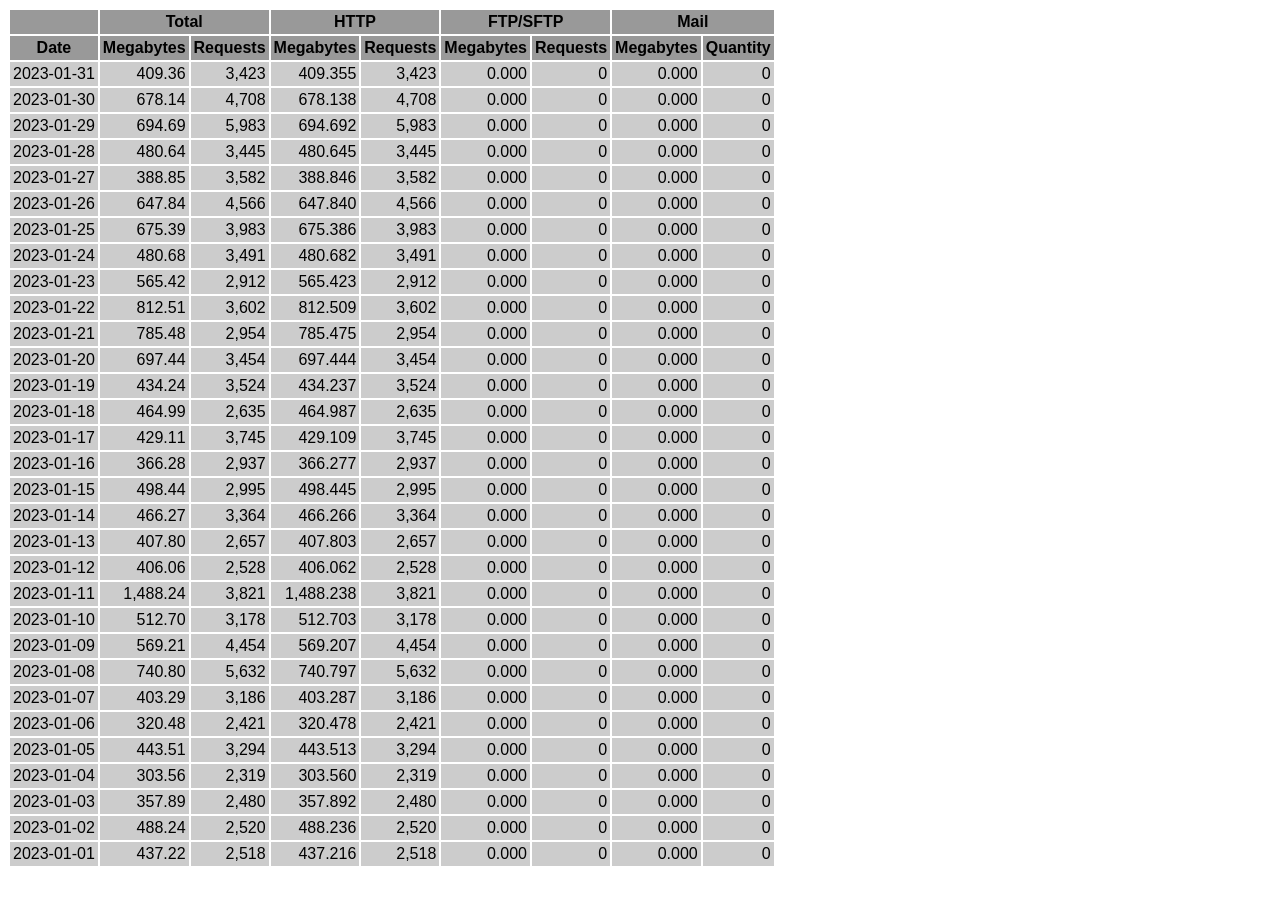
==== logs/traffic.html/01.html @ d1c59f9f "UBA" ====
<!DOCTYPE HTML PUBLIC "-//W3C//DTD HTML 4.01 Transitional//EN" "http://www.w3.org/TR/html4/loose.dtd">

<html>
<head>
<meta http-equiv="Content-Type" content="text/html; charset=utf-8">
<title>traffic.html</title>
<style type="text/css">
<!--
  em,h1,h2,h3,h4,h5,h6,form,input,br,hr,p,td,th,li,ul {
  font-family:Verdana,Arial,Helvetica,sans-serif; }

  td {color:#000000; background-color:#cccccc;}

  th {color:#000000; background-color:#999999;}
-->
</style>
</head>

<body bgcolor="#FFFFFF">

<table border="0" cellspacing="2" cellpadding="3">
<thead>
<tr>
<th></th>
<th colspan="2">Total</th>
<th colspan="2">HTTP</th>
<th colspan="2">FTP/SFTP</th>
<th colspan="2">Mail</th>
</tr>
</thead>
<tbody>
<tr>
<th align="center">Date</th>
<th>Megabytes</th><th>Requests</th>
<th>Megabytes</th><th>Requests</th>
<th>Megabytes</th><th>Requests</th>
<th>Megabytes</th><th>Quantity</th>
</tr>
<tr>
<td>2023-01-31</td>
<td align="right">409.36</td><td align="right">3,423</td>
<td align=right>409.355</td><td align=right>3,423</td>
<td align=right>0.000</td><td align=right>0</td>
<td align=right>0.000</td><td align=right>0</td>
</tr>
<!-- 2023-01-31 409.355 3423 409.355 3423 0.000 0 0.000 0 -->
<tr>
<td>2023-01-30</td>
<td align="right">678.14</td><td align="right">4,708</td>
<td align=right>678.138</td><td align=right>4,708</td>
<td align=right>0.000</td><td align=right>0</td>
<td align=right>0.000</td><td align=right>0</td>
</tr>
<!-- 2023-01-30 678.138 4708 678.138 4708 0.000 0 0.000 0 -->
<tr>
<td>2023-01-29</td>
<td align="right">694.69</td><td align="right">5,983</td>
<td align=right>694.692</td><td align=right>5,983</td>
<td align=right>0.000</td><td align=right>0</td>
<td align=right>0.000</td><td align=right>0</td>
</tr>
<!-- 2023-01-29 694.692 5983 694.692 5983 0.000 0 0.000 0 -->
<tr>
<td>2023-01-28</td>
<td align="right">480.64</td><td align="right">3,445</td>
<td align=right>480.645</td><td align=right>3,445</td>
<td align=right>0.000</td><td align=right>0</td>
<td align=right>0.000</td><td align=right>0</td>
</tr>
<!-- 2023-01-28 480.645 3445 480.645 3445 0.000 0 0.000 0 -->
<tr>
<td>2023-01-27</td>
<td align="right">388.85</td><td align="right">3,582</td>
<td align=right>388.846</td><td align=right>3,582</td>
<td align=right>0.000</td><td align=right>0</td>
<td align=right>0.000</td><td align=right>0</td>
</tr>
<!-- 2023-01-27 388.846 3582 388.846 3582 0.000 0 0.000 0 -->
<tr>
<td>2023-01-26</td>
<td align="right">647.84</td><td align="right">4,566</td>
<td align=right>647.840</td><td align=right>4,566</td>
<td align=right>0.000</td><td align=right>0</td>
<td align=right>0.000</td><td align=right>0</td>
</tr>
<!-- 2023-01-26 647.840 4566 647.840 4566 0.000 0 0.000 0 -->
<tr>
<td>2023-01-25</td>
<td align="right">675.39</td><td align="right">3,983</td>
<td align=right>675.386</td><td align=right>3,983</td>
<td align=right>0.000</td><td align=right>0</td>
<td align=right>0.000</td><td align=right>0</td>
</tr>
<!-- 2023-01-25 675.386 3983 675.386 3983 0.000 0 0.000 0 -->
<tr>
<td>2023-01-24</td>
<td align="right">480.68</td><td align="right">3,491</td>
<td align=right>480.682</td><td align=right>3,491</td>
<td align=right>0.000</td><td align=right>0</td>
<td align=right>0.000</td><td align=right>0</td>
</tr>
<!-- 2023-01-24 480.682 3491 480.682 3491 0.000 0 0.000 0 -->
<tr>
<td>2023-01-23</td>
<td align="right">565.42</td><td align="right">2,912</td>
<td align=right>565.423</td><td align=right>2,912</td>
<td align=right>0.000</td><td align=right>0</td>
<td align=right>0.000</td><td align=right>0</td>
</tr>
<!-- 2023-01-23 565.423 2912 565.423 2912 0.000 0 0.000 0 -->
<tr>
<td>2023-01-22</td>
<td align="right">812.51</td><td align="right">3,602</td>
<td align=right>812.509</td><td align=right>3,602</td>
<td align=right>0.000</td><td align=right>0</td>
<td align=right>0.000</td><td align=right>0</td>
</tr>
<!-- 2023-01-22 812.509 3602 812.509 3602 0.000 0 0.000 0 -->
<tr>
<td>2023-01-21</td>
<td align="right">785.48</td><td align="right">2,954</td>
<td align=right>785.475</td><td align=right>2,954</td>
<td align=right>0.000</td><td align=right>0</td>
<td align=right>0.000</td><td align=right>0</td>
</tr>
<!-- 2023-01-21 785.475 2954 785.475 2954 0.000 0 0.000 0 -->
<tr>
<td>2023-01-20</td>
<td align="right">697.44</td><td align="right">3,454</td>
<td align=right>697.444</td><td align=right>3,454</td>
<td align=right>0.000</td><td align=right>0</td>
<td align=right>0.000</td><td align=right>0</td>
</tr>
<!-- 2023-01-20 697.444 3454 697.444 3454 0.000 0 0.000 0 -->
<tr>
<td>2023-01-19</td>
<td align="right">434.24</td><td align="right">3,524</td>
<td align=right>434.237</td><td align=right>3,524</td>
<td align=right>0.000</td><td align=right>0</td>
<td align=right>0.000</td><td align=right>0</td>
</tr>
<!-- 2023-01-19 434.237 3524 434.237 3524 0.000 0 0.000 0 -->
<tr>
<td>2023-01-18</td>
<td align="right">464.99</td><td align="right">2,635</td>
<td align=right>464.987</td><td align=right>2,635</td>
<td align=right>0.000</td><td align=right>0</td>
<td align=right>0.000</td><td align=right>0</td>
</tr>
<!-- 2023-01-18 464.987 2635 464.987 2635 0.000 0 0.000 0 -->
<tr>
<td>2023-01-17</td>
<td align="right">429.11</td><td align="right">3,745</td>
<td align=right>429.109</td><td align=right>3,745</td>
<td align=right>0.000</td><td align=right>0</td>
<td align=right>0.000</td><td align=right>0</td>
</tr>
<!-- 2023-01-17 429.109 3745 429.109 3745 0.000 0 0.000 0 -->
<tr>
<td>2023-01-16</td>
<td align="right">366.28</td><td align="right">2,937</td>
<td align=right>366.277</td><td align=right>2,937</td>
<td align=right>0.000</td><td align=right>0</td>
<td align=right>0.000</td><td align=right>0</td>
</tr>
<!-- 2023-01-16 366.277 2937 366.277 2937 0.000 0 0.000 0 -->
<tr>
<td>2023-01-15</td>
<td align="right">498.44</td><td align="right">2,995</td>
<td align=right>498.445</td><td align=right>2,995</td>
<td align=right>0.000</td><td align=right>0</td>
<td align=right>0.000</td><td align=right>0</td>
</tr>
<!-- 2023-01-15 498.445 2995 498.445 2995 0.000 0 0.000 0 -->
<tr>
<td>2023-01-14</td>
<td align="right">466.27</td><td align="right">3,364</td>
<td align=right>466.266</td><td align=right>3,364</td>
<td align=right>0.000</td><td align=right>0</td>
<td align=right>0.000</td><td align=right>0</td>
</tr>
<!-- 2023-01-14 466.266 3364 466.266 3364 0.000 0 0.000 0 -->
<tr>
<td>2023-01-13</td>
<td align="right">407.80</td><td align="right">2,657</td>
<td align=right>407.803</td><td align=right>2,657</td>
<td align=right>0.000</td><td align=right>0</td>
<td align=right>0.000</td><td align=right>0</td>
</tr>
<!-- 2023-01-13 407.803 2657 407.803 2657 0.000 0 0.000 0 -->
<tr>
<td>2023-01-12</td>
<td align="right">406.06</td><td align="right">2,528</td>
<td align=right>406.062</td><td align=right>2,528</td>
<td align=right>0.000</td><td align=right>0</td>
<td align=right>0.000</td><td align=right>0</td>
</tr>
<!-- 2023-01-12 406.062 2528 406.062 2528 0.000 0 0.000 0 -->
<tr>
<td>2023-01-11</td>
<td align="right">1,488.24</td><td align="right">3,821</td>
<td align=right>1,488.238</td><td align=right>3,821</td>
<td align=right>0.000</td><td align=right>0</td>
<td align=right>0.000</td><td align=right>0</td>
</tr>
<!-- 2023-01-11 1488.238 3821 1488.238 3821 0.000 0 0.000 0 -->
<tr>
<td>2023-01-10</td>
<td align="right">512.70</td><td align="right">3,178</td>
<td align=right>512.703</td><td align=right>3,178</td>
<td align=right>0.000</td><td align=right>0</td>
<td align=right>0.000</td><td align=right>0</td>
</tr>
<!-- 2023-01-10 512.703 3178 512.703 3178 0.000 0 0.000 0 -->
<tr>
<td>2023-01-09</td>
<td align="right">569.21</td><td align="right">4,454</td>
<td align=right>569.207</td><td align=right>4,454</td>
<td align=right>0.000</td><td align=right>0</td>
<td align=right>0.000</td><td align=right>0</td>
</tr>
<!-- 2023-01-09 569.207 4454 569.207 4454 0.000 0 0.000 0 -->
<tr>
<td>2023-01-08</td>
<td align="right">740.80</td><td align="right">5,632</td>
<td align=right>740.797</td><td align=right>5,632</td>
<td align=right>0.000</td><td align=right>0</td>
<td align=right>0.000</td><td align=right>0</td>
</tr>
<!-- 2023-01-08 740.797 5632 740.797 5632 0.000 0 0.000 0 -->
<tr>
<td>2023-01-07</td>
<td align="right">403.29</td><td align="right">3,186</td>
<td align=right>403.287</td><td align=right>3,186</td>
<td align=right>0.000</td><td align=right>0</td>
<td align=right>0.000</td><td align=right>0</td>
</tr>
<!-- 2023-01-07 403.287 3186 403.287 3186 0.000 0 0.000 0 -->
<tr>
<td>2023-01-06</td>
<td align="right">320.48</td><td align="right">2,421</td>
<td align=right>320.478</td><td align=right>2,421</td>
<td align=right>0.000</td><td align=right>0</td>
<td align=right>0.000</td><td align=right>0</td>
</tr>
<!-- 2023-01-06 320.478 2421 320.478 2421 0.000 0 0.000 0 -->
<tr>
<td>2023-01-05</td>
<td align="right">443.51</td><td align="right">3,294</td>
<td align=right>443.513</td><td align=right>3,294</td>
<td align=right>0.000</td><td align=right>0</td>
<td align=right>0.000</td><td align=right>0</td>
</tr>
<!-- 2023-01-05 443.513 3294 443.513 3294 0.000 0 0.000 0 -->
<tr>
<td>2023-01-04</td>
<td align="right">303.56</td><td align="right">2,319</td>
<td align=right>303.560</td><td align=right>2,319</td>
<td align=right>0.000</td><td align=right>0</td>
<td align=right>0.000</td><td align=right>0</td>
</tr>
<!-- 2023-01-04 303.560 2319 303.560 2319 0.000 0 0.000 0 -->
<tr>
<td>2023-01-03</td>
<td align="right">357.89</td><td align="right">2,480</td>
<td align=right>357.892</td><td align=right>2,480</td>
<td align=right>0.000</td><td align=right>0</td>
<td align=right>0.000</td><td align=right>0</td>
</tr>
<!-- 2023-01-03 357.892 2480 357.892 2480 0.000 0 0.000 0 -->
<tr>
<td>2023-01-02</td>
<td align="right">488.24</td><td align="right">2,520</td>
<td align=right>488.236</td><td align=right>2,520</td>
<td align=right>0.000</td><td align=right>0</td>
<td align=right>0.000</td><td align=right>0</td>
</tr>
<!-- 2023-01-02 488.236 2520 488.236 2520 0.000 0 0.000 0 -->
<tr>
<td>2023-01-01</td>
<td align="right">437.22</td><td align="right">2,518</td>
<td align=right>437.216</td><td align=right>2,518</td>
<td align=right>0.000</td><td align=right>0</td>
<td align=right>0.000</td><td align=right>0</td>
</tr>
<!-- 2023-01-01 437.216 2518 437.216 2518 0.000 0 0.000 0 -->
</tbody>
</table>

</body>
</html>
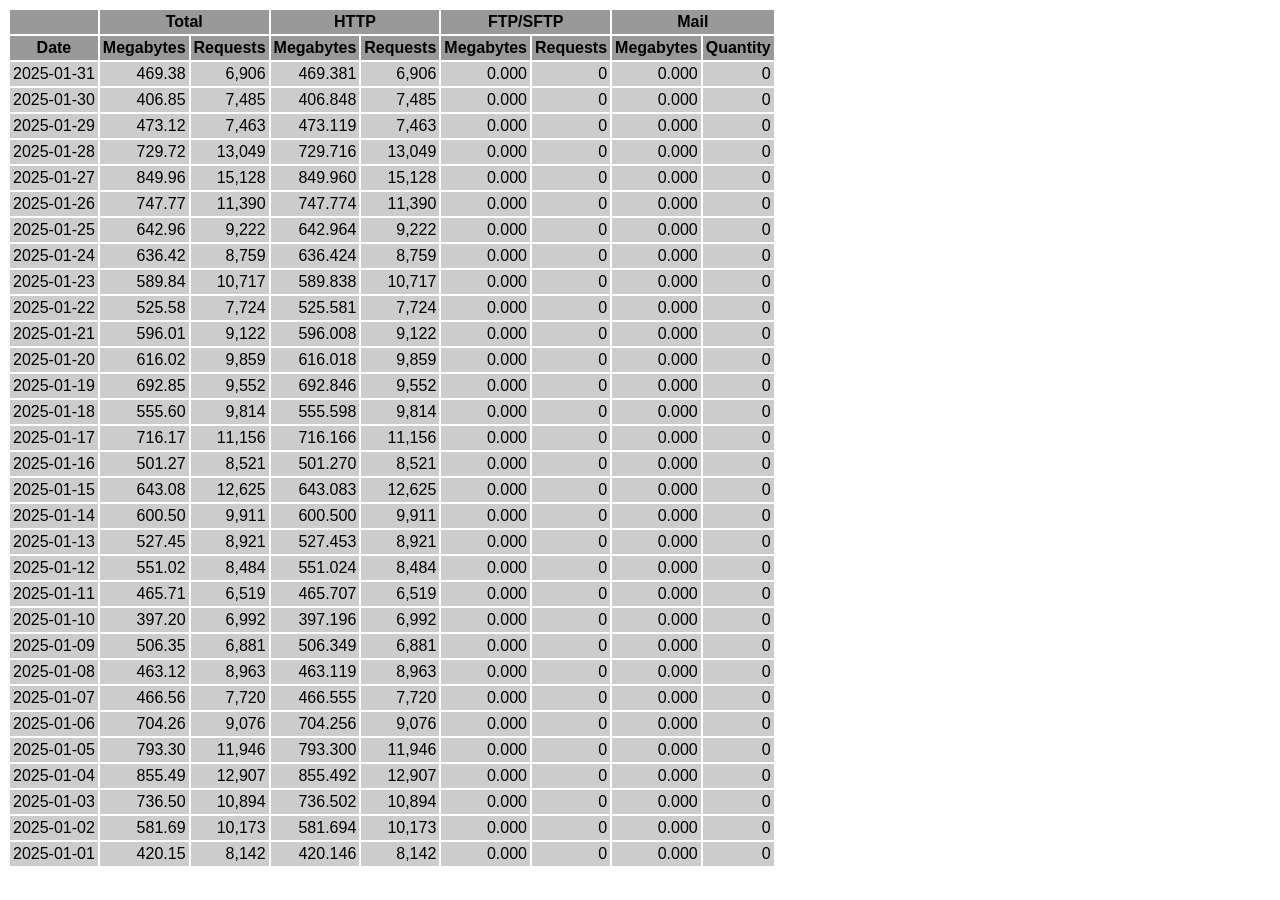
==== commit b5961d42: "Next sprint tasks" ====
--- a/logs/traffic.html/01.html
+++ b/logs/traffic.html/01.html
@@ -37,253 +37,253 @@
 <th>Megabytes</th><th>Quantity</th>
 </tr>
 <tr>
-<td>2023-01-31</td>
-<td align="right">409.36</td><td align="right">3,423</td>
-<td align=right>409.355</td><td align=right>3,423</td>
-<td align=right>0.000</td><td align=right>0</td>
-<td align=right>0.000</td><td align=right>0</td>
-</tr>
-<!-- 2023-01-31 409.355 3423 409.355 3423 0.000 0 0.000 0 -->
-<tr>
-<td>2023-01-30</td>
-<td align="right">678.14</td><td align="right">4,708</td>
-<td align=right>678.138</td><td align=right>4,708</td>
-<td align=right>0.000</td><td align=right>0</td>
-<td align=right>0.000</td><td align=right>0</td>
-</tr>
-<!-- 2023-01-30 678.138 4708 678.138 4708 0.000 0 0.000 0 -->
-<tr>
-<td>2023-01-29</td>
-<td align="right">694.69</td><td align="right">5,983</td>
-<td align=right>694.692</td><td align=right>5,983</td>
-<td align=right>0.000</td><td align=right>0</td>
-<td align=right>0.000</td><td align=right>0</td>
-</tr>
-<!-- 2023-01-29 694.692 5983 694.692 5983 0.000 0 0.000 0 -->
-<tr>
-<td>2023-01-28</td>
-<td align="right">480.64</td><td align="right">3,445</td>
-<td align=right>480.645</td><td align=right>3,445</td>
-<td align=right>0.000</td><td align=right>0</td>
-<td align=right>0.000</td><td align=right>0</td>
-</tr>
-<!-- 2023-01-28 480.645 3445 480.645 3445 0.000 0 0.000 0 -->
-<tr>
-<td>2023-01-27</td>
-<td align="right">388.85</td><td align="right">3,582</td>
-<td align=right>388.846</td><td align=right>3,582</td>
-<td align=right>0.000</td><td align=right>0</td>
-<td align=right>0.000</td><td align=right>0</td>
-</tr>
-<!-- 2023-01-27 388.846 3582 388.846 3582 0.000 0 0.000 0 -->
-<tr>
-<td>2023-01-26</td>
-<td align="right">647.84</td><td align="right">4,566</td>
-<td align=right>647.840</td><td align=right>4,566</td>
-<td align=right>0.000</td><td align=right>0</td>
-<td align=right>0.000</td><td align=right>0</td>
-</tr>
-<!-- 2023-01-26 647.840 4566 647.840 4566 0.000 0 0.000 0 -->
-<tr>
-<td>2023-01-25</td>
-<td align="right">675.39</td><td align="right">3,983</td>
-<td align=right>675.386</td><td align=right>3,983</td>
-<td align=right>0.000</td><td align=right>0</td>
-<td align=right>0.000</td><td align=right>0</td>
-</tr>
-<!-- 2023-01-25 675.386 3983 675.386 3983 0.000 0 0.000 0 -->
-<tr>
-<td>2023-01-24</td>
-<td align="right">480.68</td><td align="right">3,491</td>
-<td align=right>480.682</td><td align=right>3,491</td>
-<td align=right>0.000</td><td align=right>0</td>
-<td align=right>0.000</td><td align=right>0</td>
-</tr>
-<!-- 2023-01-24 480.682 3491 480.682 3491 0.000 0 0.000 0 -->
-<tr>
-<td>2023-01-23</td>
-<td align="right">565.42</td><td align="right">2,912</td>
-<td align=right>565.423</td><td align=right>2,912</td>
-<td align=right>0.000</td><td align=right>0</td>
-<td align=right>0.000</td><td align=right>0</td>
-</tr>
-<!-- 2023-01-23 565.423 2912 565.423 2912 0.000 0 0.000 0 -->
-<tr>
-<td>2023-01-22</td>
-<td align="right">812.51</td><td align="right">3,602</td>
-<td align=right>812.509</td><td align=right>3,602</td>
-<td align=right>0.000</td><td align=right>0</td>
-<td align=right>0.000</td><td align=right>0</td>
-</tr>
-<!-- 2023-01-22 812.509 3602 812.509 3602 0.000 0 0.000 0 -->
-<tr>
-<td>2023-01-21</td>
-<td align="right">785.48</td><td align="right">2,954</td>
-<td align=right>785.475</td><td align=right>2,954</td>
-<td align=right>0.000</td><td align=right>0</td>
-<td align=right>0.000</td><td align=right>0</td>
-</tr>
-<!-- 2023-01-21 785.475 2954 785.475 2954 0.000 0 0.000 0 -->
-<tr>
-<td>2023-01-20</td>
-<td align="right">697.44</td><td align="right">3,454</td>
-<td align=right>697.444</td><td align=right>3,454</td>
-<td align=right>0.000</td><td align=right>0</td>
-<td align=right>0.000</td><td align=right>0</td>
-</tr>
-<!-- 2023-01-20 697.444 3454 697.444 3454 0.000 0 0.000 0 -->
-<tr>
-<td>2023-01-19</td>
-<td align="right">434.24</td><td align="right">3,524</td>
-<td align=right>434.237</td><td align=right>3,524</td>
-<td align=right>0.000</td><td align=right>0</td>
-<td align=right>0.000</td><td align=right>0</td>
-</tr>
-<!-- 2023-01-19 434.237 3524 434.237 3524 0.000 0 0.000 0 -->
-<tr>
-<td>2023-01-18</td>
-<td align="right">464.99</td><td align="right">2,635</td>
-<td align=right>464.987</td><td align=right>2,635</td>
-<td align=right>0.000</td><td align=right>0</td>
-<td align=right>0.000</td><td align=right>0</td>
-</tr>
-<!-- 2023-01-18 464.987 2635 464.987 2635 0.000 0 0.000 0 -->
-<tr>
-<td>2023-01-17</td>
-<td align="right">429.11</td><td align="right">3,745</td>
-<td align=right>429.109</td><td align=right>3,745</td>
-<td align=right>0.000</td><td align=right>0</td>
-<td align=right>0.000</td><td align=right>0</td>
-</tr>
-<!-- 2023-01-17 429.109 3745 429.109 3745 0.000 0 0.000 0 -->
-<tr>
-<td>2023-01-16</td>
-<td align="right">366.28</td><td align="right">2,937</td>
-<td align=right>366.277</td><td align=right>2,937</td>
-<td align=right>0.000</td><td align=right>0</td>
-<td align=right>0.000</td><td align=right>0</td>
-</tr>
-<!-- 2023-01-16 366.277 2937 366.277 2937 0.000 0 0.000 0 -->
-<tr>
-<td>2023-01-15</td>
-<td align="right">498.44</td><td align="right">2,995</td>
-<td align=right>498.445</td><td align=right>2,995</td>
-<td align=right>0.000</td><td align=right>0</td>
-<td align=right>0.000</td><td align=right>0</td>
-</tr>
-<!-- 2023-01-15 498.445 2995 498.445 2995 0.000 0 0.000 0 -->
-<tr>
-<td>2023-01-14</td>
-<td align="right">466.27</td><td align="right">3,364</td>
-<td align=right>466.266</td><td align=right>3,364</td>
-<td align=right>0.000</td><td align=right>0</td>
-<td align=right>0.000</td><td align=right>0</td>
-</tr>
-<!-- 2023-01-14 466.266 3364 466.266 3364 0.000 0 0.000 0 -->
-<tr>
-<td>2023-01-13</td>
-<td align="right">407.80</td><td align="right">2,657</td>
-<td align=right>407.803</td><td align=right>2,657</td>
-<td align=right>0.000</td><td align=right>0</td>
-<td align=right>0.000</td><td align=right>0</td>
-</tr>
-<!-- 2023-01-13 407.803 2657 407.803 2657 0.000 0 0.000 0 -->
-<tr>
-<td>2023-01-12</td>
-<td align="right">406.06</td><td align="right">2,528</td>
-<td align=right>406.062</td><td align=right>2,528</td>
-<td align=right>0.000</td><td align=right>0</td>
-<td align=right>0.000</td><td align=right>0</td>
-</tr>
-<!-- 2023-01-12 406.062 2528 406.062 2528 0.000 0 0.000 0 -->
-<tr>
-<td>2023-01-11</td>
-<td align="right">1,488.24</td><td align="right">3,821</td>
-<td align=right>1,488.238</td><td align=right>3,821</td>
-<td align=right>0.000</td><td align=right>0</td>
-<td align=right>0.000</td><td align=right>0</td>
-</tr>
-<!-- 2023-01-11 1488.238 3821 1488.238 3821 0.000 0 0.000 0 -->
-<tr>
-<td>2023-01-10</td>
-<td align="right">512.70</td><td align="right">3,178</td>
-<td align=right>512.703</td><td align=right>3,178</td>
-<td align=right>0.000</td><td align=right>0</td>
-<td align=right>0.000</td><td align=right>0</td>
-</tr>
-<!-- 2023-01-10 512.703 3178 512.703 3178 0.000 0 0.000 0 -->
-<tr>
-<td>2023-01-09</td>
-<td align="right">569.21</td><td align="right">4,454</td>
-<td align=right>569.207</td><td align=right>4,454</td>
-<td align=right>0.000</td><td align=right>0</td>
-<td align=right>0.000</td><td align=right>0</td>
-</tr>
-<!-- 2023-01-09 569.207 4454 569.207 4454 0.000 0 0.000 0 -->
-<tr>
-<td>2023-01-08</td>
-<td align="right">740.80</td><td align="right">5,632</td>
-<td align=right>740.797</td><td align=right>5,632</td>
-<td align=right>0.000</td><td align=right>0</td>
-<td align=right>0.000</td><td align=right>0</td>
-</tr>
-<!-- 2023-01-08 740.797 5632 740.797 5632 0.000 0 0.000 0 -->
-<tr>
-<td>2023-01-07</td>
-<td align="right">403.29</td><td align="right">3,186</td>
-<td align=right>403.287</td><td align=right>3,186</td>
-<td align=right>0.000</td><td align=right>0</td>
-<td align=right>0.000</td><td align=right>0</td>
-</tr>
-<!-- 2023-01-07 403.287 3186 403.287 3186 0.000 0 0.000 0 -->
-<tr>
-<td>2023-01-06</td>
-<td align="right">320.48</td><td align="right">2,421</td>
-<td align=right>320.478</td><td align=right>2,421</td>
-<td align=right>0.000</td><td align=right>0</td>
-<td align=right>0.000</td><td align=right>0</td>
-</tr>
-<!-- 2023-01-06 320.478 2421 320.478 2421 0.000 0 0.000 0 -->
-<tr>
-<td>2023-01-05</td>
-<td align="right">443.51</td><td align="right">3,294</td>
-<td align=right>443.513</td><td align=right>3,294</td>
-<td align=right>0.000</td><td align=right>0</td>
-<td align=right>0.000</td><td align=right>0</td>
-</tr>
-<!-- 2023-01-05 443.513 3294 443.513 3294 0.000 0 0.000 0 -->
-<tr>
-<td>2023-01-04</td>
-<td align="right">303.56</td><td align="right">2,319</td>
-<td align=right>303.560</td><td align=right>2,319</td>
-<td align=right>0.000</td><td align=right>0</td>
-<td align=right>0.000</td><td align=right>0</td>
-</tr>
-<!-- 2023-01-04 303.560 2319 303.560 2319 0.000 0 0.000 0 -->
-<tr>
-<td>2023-01-03</td>
-<td align="right">357.89</td><td align="right">2,480</td>
-<td align=right>357.892</td><td align=right>2,480</td>
-<td align=right>0.000</td><td align=right>0</td>
-<td align=right>0.000</td><td align=right>0</td>
-</tr>
-<!-- 2023-01-03 357.892 2480 357.892 2480 0.000 0 0.000 0 -->
-<tr>
-<td>2023-01-02</td>
-<td align="right">488.24</td><td align="right">2,520</td>
-<td align=right>488.236</td><td align=right>2,520</td>
-<td align=right>0.000</td><td align=right>0</td>
-<td align=right>0.000</td><td align=right>0</td>
-</tr>
-<!-- 2023-01-02 488.236 2520 488.236 2520 0.000 0 0.000 0 -->
-<tr>
-<td>2023-01-01</td>
-<td align="right">437.22</td><td align="right">2,518</td>
-<td align=right>437.216</td><td align=right>2,518</td>
-<td align=right>0.000</td><td align=right>0</td>
-<td align=right>0.000</td><td align=right>0</td>
-</tr>
-<!-- 2023-01-01 437.216 2518 437.216 2518 0.000 0 0.000 0 -->
+<td>2025-01-31</td>
+<td align="right">469.38</td><td align="right">6,906</td>
+<td align=right>469.381</td><td align=right>6,906</td>
+<td align=right>0.000</td><td align=right>0</td>
+<td align=right>0.000</td><td align=right>0</td>
+</tr>
+<!-- 2025-01-31 469.381 6906 469.381 6906 0.000 0 0.000 0 -->
+<tr>
+<td>2025-01-30</td>
+<td align="right">406.85</td><td align="right">7,485</td>
+<td align=right>406.848</td><td align=right>7,485</td>
+<td align=right>0.000</td><td align=right>0</td>
+<td align=right>0.000</td><td align=right>0</td>
+</tr>
+<!-- 2025-01-30 406.848 7485 406.848 7485 0.000 0 0.000 0 -->
+<tr>
+<td>2025-01-29</td>
+<td align="right">473.12</td><td align="right">7,463</td>
+<td align=right>473.119</td><td align=right>7,463</td>
+<td align=right>0.000</td><td align=right>0</td>
+<td align=right>0.000</td><td align=right>0</td>
+</tr>
+<!-- 2025-01-29 473.119 7463 473.119 7463 0.000 0 0.000 0 -->
+<tr>
+<td>2025-01-28</td>
+<td align="right">729.72</td><td align="right">13,049</td>
+<td align=right>729.716</td><td align=right>13,049</td>
+<td align=right>0.000</td><td align=right>0</td>
+<td align=right>0.000</td><td align=right>0</td>
+</tr>
+<!-- 2025-01-28 729.716 13049 729.716 13049 0.000 0 0.000 0 -->
+<tr>
+<td>2025-01-27</td>
+<td align="right">849.96</td><td align="right">15,128</td>
+<td align=right>849.960</td><td align=right>15,128</td>
+<td align=right>0.000</td><td align=right>0</td>
+<td align=right>0.000</td><td align=right>0</td>
+</tr>
+<!-- 2025-01-27 849.960 15128 849.960 15128 0.000 0 0.000 0 -->
+<tr>
+<td>2025-01-26</td>
+<td align="right">747.77</td><td align="right">11,390</td>
+<td align=right>747.774</td><td align=right>11,390</td>
+<td align=right>0.000</td><td align=right>0</td>
+<td align=right>0.000</td><td align=right>0</td>
+</tr>
+<!-- 2025-01-26 747.774 11390 747.774 11390 0.000 0 0.000 0 -->
+<tr>
+<td>2025-01-25</td>
+<td align="right">642.96</td><td align="right">9,222</td>
+<td align=right>642.964</td><td align=right>9,222</td>
+<td align=right>0.000</td><td align=right>0</td>
+<td align=right>0.000</td><td align=right>0</td>
+</tr>
+<!-- 2025-01-25 642.964 9222 642.964 9222 0.000 0 0.000 0 -->
+<tr>
+<td>2025-01-24</td>
+<td align="right">636.42</td><td align="right">8,759</td>
+<td align=right>636.424</td><td align=right>8,759</td>
+<td align=right>0.000</td><td align=right>0</td>
+<td align=right>0.000</td><td align=right>0</td>
+</tr>
+<!-- 2025-01-24 636.424 8759 636.424 8759 0.000 0 0.000 0 -->
+<tr>
+<td>2025-01-23</td>
+<td align="right">589.84</td><td align="right">10,717</td>
+<td align=right>589.838</td><td align=right>10,717</td>
+<td align=right>0.000</td><td align=right>0</td>
+<td align=right>0.000</td><td align=right>0</td>
+</tr>
+<!-- 2025-01-23 589.838 10717 589.838 10717 0.000 0 0.000 0 -->
+<tr>
+<td>2025-01-22</td>
+<td align="right">525.58</td><td align="right">7,724</td>
+<td align=right>525.581</td><td align=right>7,724</td>
+<td align=right>0.000</td><td align=right>0</td>
+<td align=right>0.000</td><td align=right>0</td>
+</tr>
+<!-- 2025-01-22 525.581 7724 525.581 7724 0.000 0 0.000 0 -->
+<tr>
+<td>2025-01-21</td>
+<td align="right">596.01</td><td align="right">9,122</td>
+<td align=right>596.008</td><td align=right>9,122</td>
+<td align=right>0.000</td><td align=right>0</td>
+<td align=right>0.000</td><td align=right>0</td>
+</tr>
+<!-- 2025-01-21 596.008 9122 596.008 9122 0.000 0 0.000 0 -->
+<tr>
+<td>2025-01-20</td>
+<td align="right">616.02</td><td align="right">9,859</td>
+<td align=right>616.018</td><td align=right>9,859</td>
+<td align=right>0.000</td><td align=right>0</td>
+<td align=right>0.000</td><td align=right>0</td>
+</tr>
+<!-- 2025-01-20 616.018 9859 616.018 9859 0.000 0 0.000 0 -->
+<tr>
+<td>2025-01-19</td>
+<td align="right">692.85</td><td align="right">9,552</td>
+<td align=right>692.846</td><td align=right>9,552</td>
+<td align=right>0.000</td><td align=right>0</td>
+<td align=right>0.000</td><td align=right>0</td>
+</tr>
+<!-- 2025-01-19 692.846 9552 692.846 9552 0.000 0 0.000 0 -->
+<tr>
+<td>2025-01-18</td>
+<td align="right">555.60</td><td align="right">9,814</td>
+<td align=right>555.598</td><td align=right>9,814</td>
+<td align=right>0.000</td><td align=right>0</td>
+<td align=right>0.000</td><td align=right>0</td>
+</tr>
+<!-- 2025-01-18 555.598 9814 555.598 9814 0.000 0 0.000 0 -->
+<tr>
+<td>2025-01-17</td>
+<td align="right">716.17</td><td align="right">11,156</td>
+<td align=right>716.166</td><td align=right>11,156</td>
+<td align=right>0.000</td><td align=right>0</td>
+<td align=right>0.000</td><td align=right>0</td>
+</tr>
+<!-- 2025-01-17 716.166 11156 716.166 11156 0.000 0 0.000 0 -->
+<tr>
+<td>2025-01-16</td>
+<td align="right">501.27</td><td align="right">8,521</td>
+<td align=right>501.270</td><td align=right>8,521</td>
+<td align=right>0.000</td><td align=right>0</td>
+<td align=right>0.000</td><td align=right>0</td>
+</tr>
+<!-- 2025-01-16 501.270 8521 501.270 8521 0.000 0 0.000 0 -->
+<tr>
+<td>2025-01-15</td>
+<td align="right">643.08</td><td align="right">12,625</td>
+<td align=right>643.083</td><td align=right>12,625</td>
+<td align=right>0.000</td><td align=right>0</td>
+<td align=right>0.000</td><td align=right>0</td>
+</tr>
+<!-- 2025-01-15 643.083 12625 643.083 12625 0.000 0 0.000 0 -->
+<tr>
+<td>2025-01-14</td>
+<td align="right">600.50</td><td align="right">9,911</td>
+<td align=right>600.500</td><td align=right>9,911</td>
+<td align=right>0.000</td><td align=right>0</td>
+<td align=right>0.000</td><td align=right>0</td>
+</tr>
+<!-- 2025-01-14 600.500 9911 600.500 9911 0.000 0 0.000 0 -->
+<tr>
+<td>2025-01-13</td>
+<td align="right">527.45</td><td align="right">8,921</td>
+<td align=right>527.453</td><td align=right>8,921</td>
+<td align=right>0.000</td><td align=right>0</td>
+<td align=right>0.000</td><td align=right>0</td>
+</tr>
+<!-- 2025-01-13 527.453 8921 527.453 8921 0.000 0 0.000 0 -->
+<tr>
+<td>2025-01-12</td>
+<td align="right">551.02</td><td align="right">8,484</td>
+<td align=right>551.024</td><td align=right>8,484</td>
+<td align=right>0.000</td><td align=right>0</td>
+<td align=right>0.000</td><td align=right>0</td>
+</tr>
+<!-- 2025-01-12 551.024 8484 551.024 8484 0.000 0 0.000 0 -->
+<tr>
+<td>2025-01-11</td>
+<td align="right">465.71</td><td align="right">6,519</td>
+<td align=right>465.707</td><td align=right>6,519</td>
+<td align=right>0.000</td><td align=right>0</td>
+<td align=right>0.000</td><td align=right>0</td>
+</tr>
+<!-- 2025-01-11 465.707 6519 465.707 6519 0.000 0 0.000 0 -->
+<tr>
+<td>2025-01-10</td>
+<td align="right">397.20</td><td align="right">6,992</td>
+<td align=right>397.196</td><td align=right>6,992</td>
+<td align=right>0.000</td><td align=right>0</td>
+<td align=right>0.000</td><td align=right>0</td>
+</tr>
+<!-- 2025-01-10 397.196 6992 397.196 6992 0.000 0 0.000 0 -->
+<tr>
+<td>2025-01-09</td>
+<td align="right">506.35</td><td align="right">6,881</td>
+<td align=right>506.349</td><td align=right>6,881</td>
+<td align=right>0.000</td><td align=right>0</td>
+<td align=right>0.000</td><td align=right>0</td>
+</tr>
+<!-- 2025-01-09 506.349 6881 506.349 6881 0.000 0 0.000 0 -->
+<tr>
+<td>2025-01-08</td>
+<td align="right">463.12</td><td align="right">8,963</td>
+<td align=right>463.119</td><td align=right>8,963</td>
+<td align=right>0.000</td><td align=right>0</td>
+<td align=right>0.000</td><td align=right>0</td>
+</tr>
+<!-- 2025-01-08 463.119 8963 463.119 8963 0.000 0 0.000 0 -->
+<tr>
+<td>2025-01-07</td>
+<td align="right">466.56</td><td align="right">7,720</td>
+<td align=right>466.555</td><td align=right>7,720</td>
+<td align=right>0.000</td><td align=right>0</td>
+<td align=right>0.000</td><td align=right>0</td>
+</tr>
+<!-- 2025-01-07 466.555 7720 466.555 7720 0.000 0 0.000 0 -->
+<tr>
+<td>2025-01-06</td>
+<td align="right">704.26</td><td align="right">9,076</td>
+<td align=right>704.256</td><td align=right>9,076</td>
+<td align=right>0.000</td><td align=right>0</td>
+<td align=right>0.000</td><td align=right>0</td>
+</tr>
+<!-- 2025-01-06 704.256 9076 704.256 9076 0.000 0 0.000 0 -->
+<tr>
+<td>2025-01-05</td>
+<td align="right">793.30</td><td align="right">11,946</td>
+<td align=right>793.300</td><td align=right>11,946</td>
+<td align=right>0.000</td><td align=right>0</td>
+<td align=right>0.000</td><td align=right>0</td>
+</tr>
+<!-- 2025-01-05 793.300 11946 793.300 11946 0.000 0 0.000 0 -->
+<tr>
+<td>2025-01-04</td>
+<td align="right">855.49</td><td align="right">12,907</td>
+<td align=right>855.492</td><td align=right>12,907</td>
+<td align=right>0.000</td><td align=right>0</td>
+<td align=right>0.000</td><td align=right>0</td>
+</tr>
+<!-- 2025-01-04 855.492 12907 855.492 12907 0.000 0 0.000 0 -->
+<tr>
+<td>2025-01-03</td>
+<td align="right">736.50</td><td align="right">10,894</td>
+<td align=right>736.502</td><td align=right>10,894</td>
+<td align=right>0.000</td><td align=right>0</td>
+<td align=right>0.000</td><td align=right>0</td>
+</tr>
+<!-- 2025-01-03 736.502 10894 736.502 10894 0.000 0 0.000 0 -->
+<tr>
+<td>2025-01-02</td>
+<td align="right">581.69</td><td align="right">10,173</td>
+<td align=right>581.694</td><td align=right>10,173</td>
+<td align=right>0.000</td><td align=right>0</td>
+<td align=right>0.000</td><td align=right>0</td>
+</tr>
+<!-- 2025-01-02 581.694 10173 581.694 10173 0.000 0 0.000 0 -->
+<tr>
+<td>2025-01-01</td>
+<td align="right">420.15</td><td align="right">8,142</td>
+<td align=right>420.146</td><td align=right>8,142</td>
+<td align=right>0.000</td><td align=right>0</td>
+<td align=right>0.000</td><td align=right>0</td>
+</tr>
+<!-- 2025-01-01 420.146 8142 420.146 8142 0.000 0 0.000 0 -->
 </tbody>
 </table>
 
